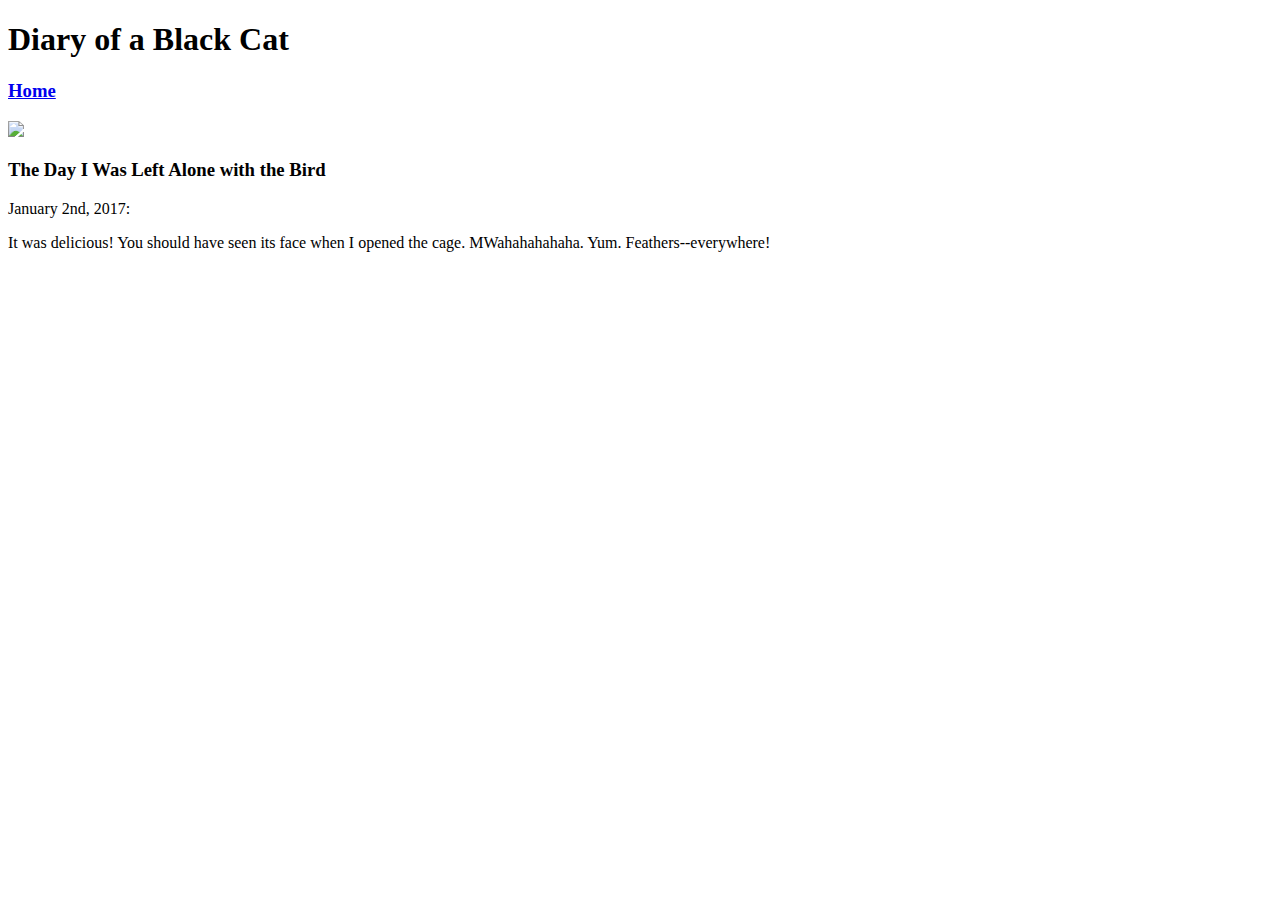
==== blog.html @ d25ad65c "Adjustments to spacing and missing tags" ====
<!DOCTYPE html>
<html>
  <head>
    <title>Junebug's Blog</title>
  </head>

  <body>
    <h1>Diary of a Black Cat</h1>
    <h3><a href="Junebug.html">Home</a></h3>
    <img src="http://cdn2-www.cattime.com/assets/uploads/2015/10/black-cat-names.jpg">
    <h3>The Day I Was Left Alone with the Bird</h3>
    <p>January 2nd, 2017:</p>
    <p>It was delicious! You should have seen its face when I opened the cage. MWahahahahaha. Yum. Feathers--everywhere!</p>
  </body>
</html>
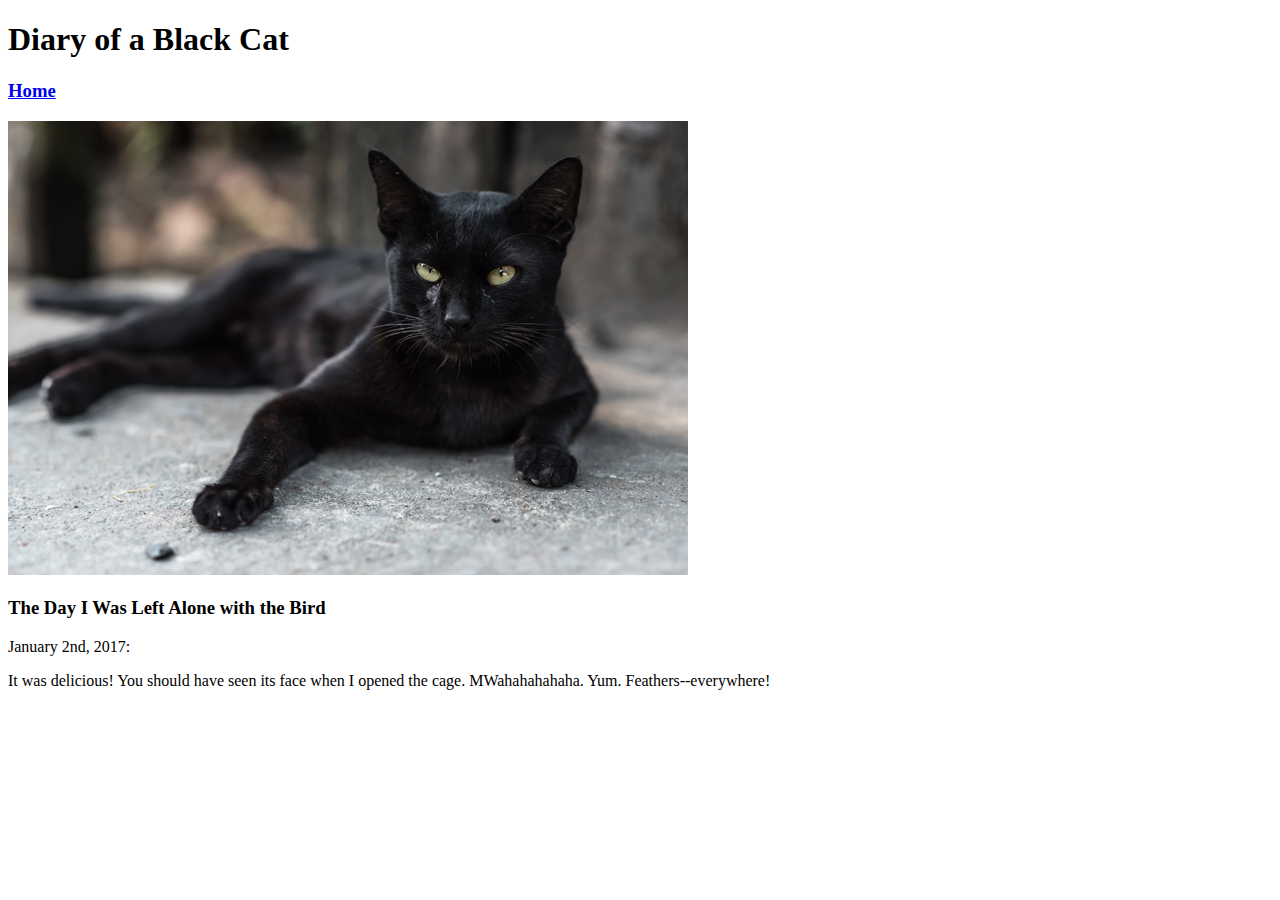
==== commit 2677332c: "added local links" ====
--- a/blog.html
+++ b/blog.html
@@ -7,7 +7,7 @@
   <body>
     <h1>Diary of a Black Cat</h1>
     <h3><a href="Junebug.html">Home</a></h3>
-    <img src="http://cdn2-www.cattime.com/assets/uploads/2015/10/black-cat-names.jpg">
+    <img src="img/blackcat2.jpg" alt="A black cat picture.">
     <h3>The Day I Was Left Alone with the Bird</h3>
     <p>January 2nd, 2017:</p>
     <p>It was delicious! You should have seen its face when I opened the cage. MWahahahahaha. Yum. Feathers--everywhere!</p>
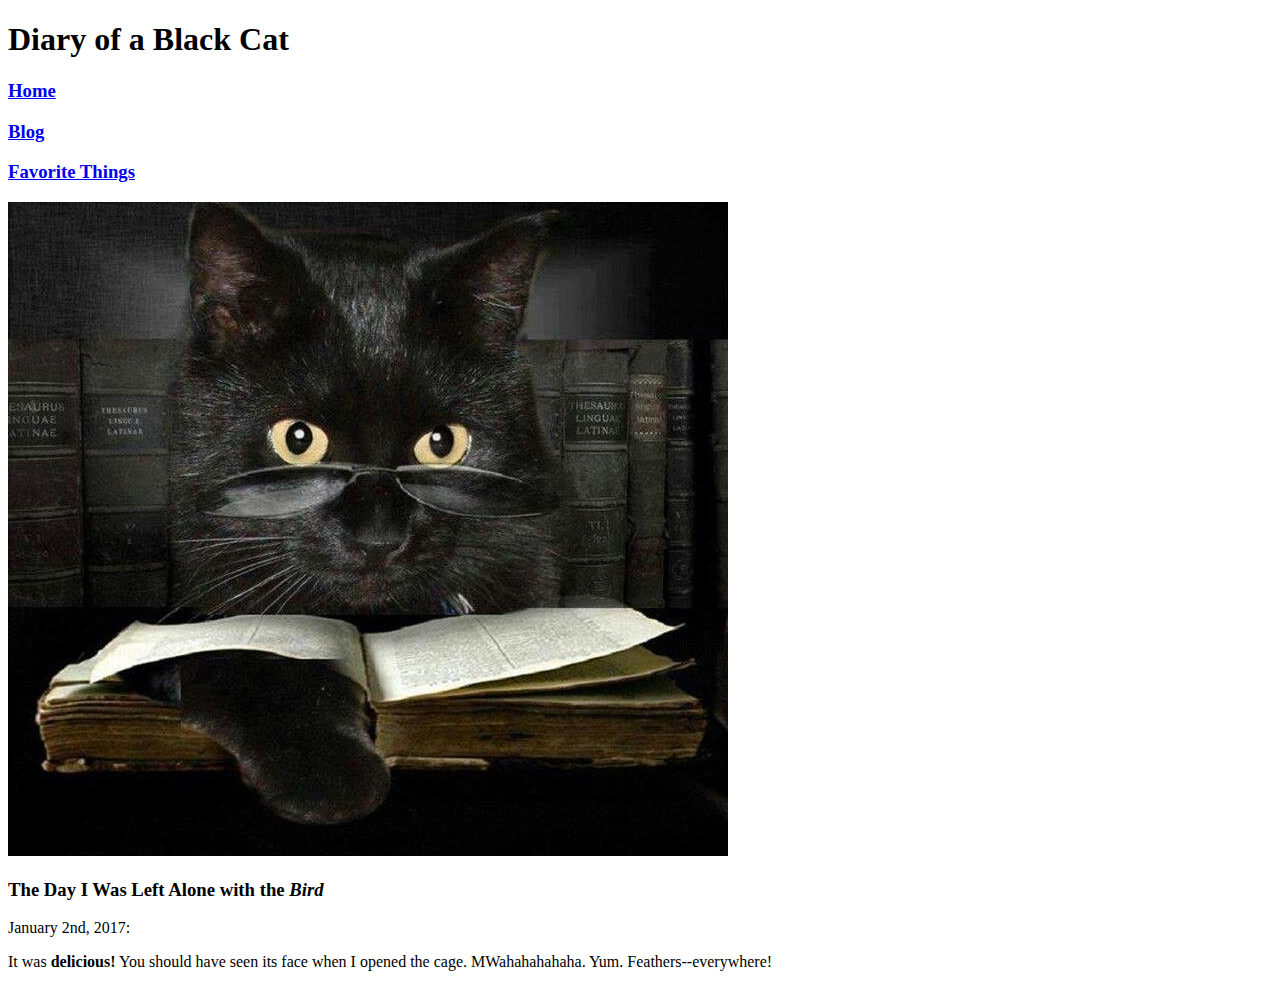
==== commit 602d92ca: "added new favorite things page and about me section" ====
--- a/blog.html
+++ b/blog.html
@@ -7,9 +7,11 @@
   <body>
     <h1>Diary of a Black Cat</h1>
     <h3><a href="Junebug.html">Home</a></h3>
-    <img src="img/blackcat2.jpg" alt="A black cat picture.">
-    <h3>The Day I Was Left Alone with the Bird</h3>
+    <h3><a href="blog.html">Blog</a></h3>
+    <h3><a href="favorite-things.html">Favorite Things</a></h3>
+    <img src="img/blackcatbook.jpg" alt="A black cat picture.">
+    <h3>The Day I Was Left Alone with the <em>Bird</em></h3>
     <p>January 2nd, 2017:</p>
-    <p>It was delicious! You should have seen its face when I opened the cage. MWahahahahaha. Yum. Feathers--everywhere!</p>
+    <p>It was <strong>delicious!</strong> You should have seen its face when I opened the cage. MWahahahahaha. Yum. Feathers--everywhere!</p>
   </body>
 </html>
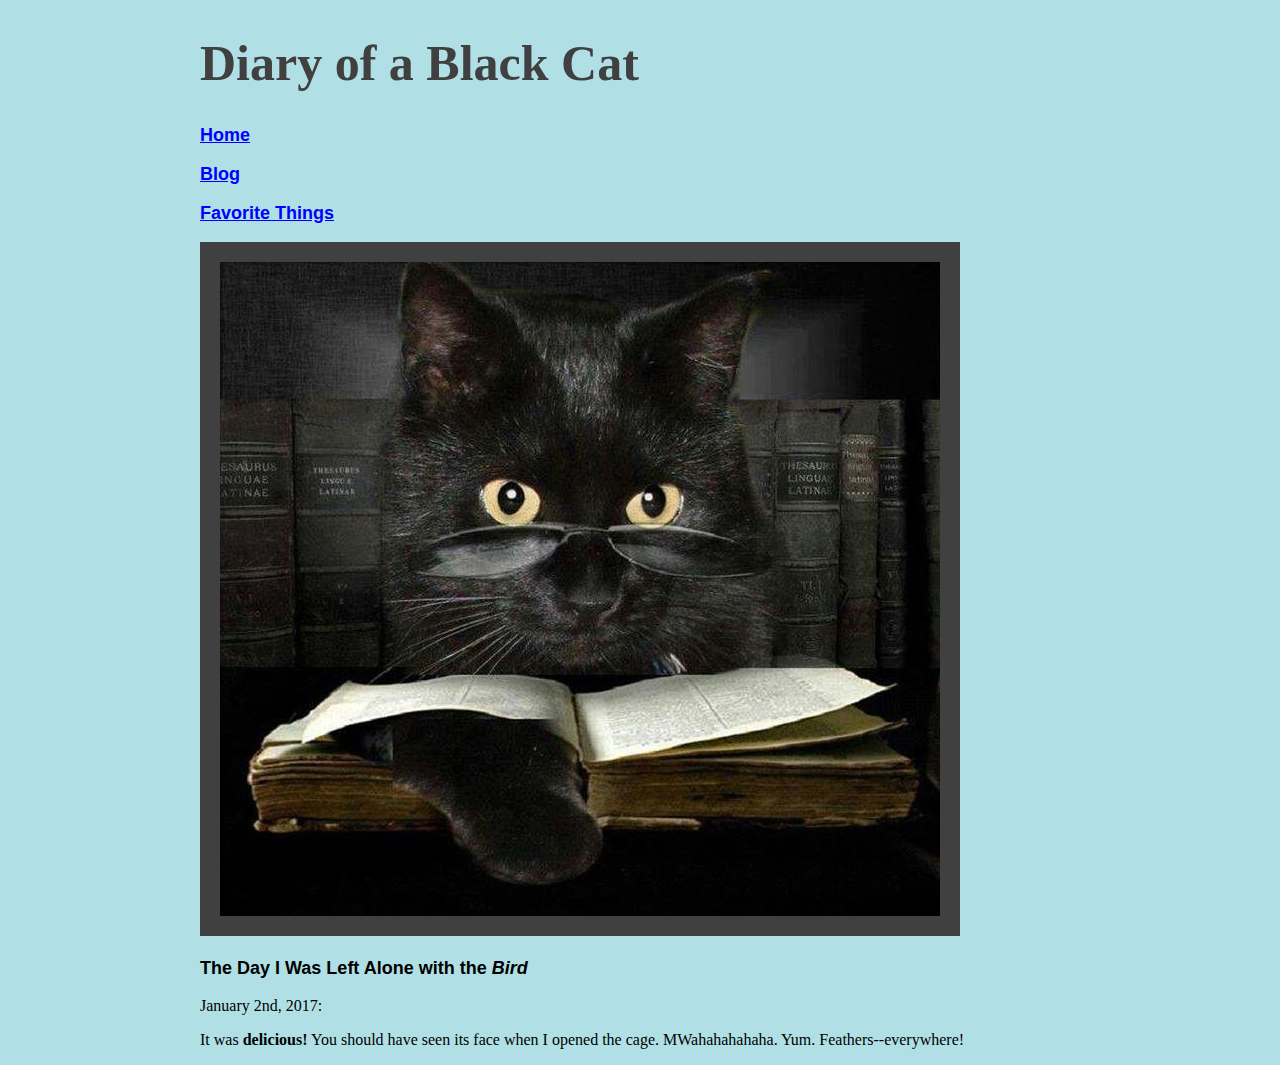
==== commit e9ba9242: "added css" ====
--- a/blog.html
+++ b/blog.html
@@ -2,14 +2,20 @@
 <html>
   <head>
     <title>Junebug's Blog</title>
+    <link rel="stylesheet" href="css.css">
   </head>
 
   <body>
     <h1>Diary of a Black Cat</h1>
+
+    <!--Sort of a Navigation-->
     <h3><a href="Junebug.html">Home</a></h3>
     <h3><a href="blog.html">Blog</a></h3>
     <h3><a href="favorite-things.html">Favorite Things</a></h3>
+    <!--End of Navigation-->
+
     <img src="img/blackcatbook.jpg" alt="A black cat picture.">
+
     <h3>The Day I Was Left Alone with the <em>Bird</em></h3>
     <p>January 2nd, 2017:</p>
     <p>It was <strong>delicious!</strong> You should have seen its face when I opened the cage. MWahahahahaha. Yum. Feathers--everywhere!</p>
--- a/css.css
+++ b/css.css
@@ -0,0 +1,23 @@
+body {
+  background-color: powderblue;
+  padding-left: 15%;
+}
+
+h1 {
+  font-family: cursive;
+  color: #404040;
+  font-size: 50px;
+}
+
+h3 {
+  font-family: Arial, sans-serif;
+  font-size: 18px;
+}
+
+img {
+  border: 20px solid;
+  border-color: #404040;
+}
+a {
+  color: blue;
+}
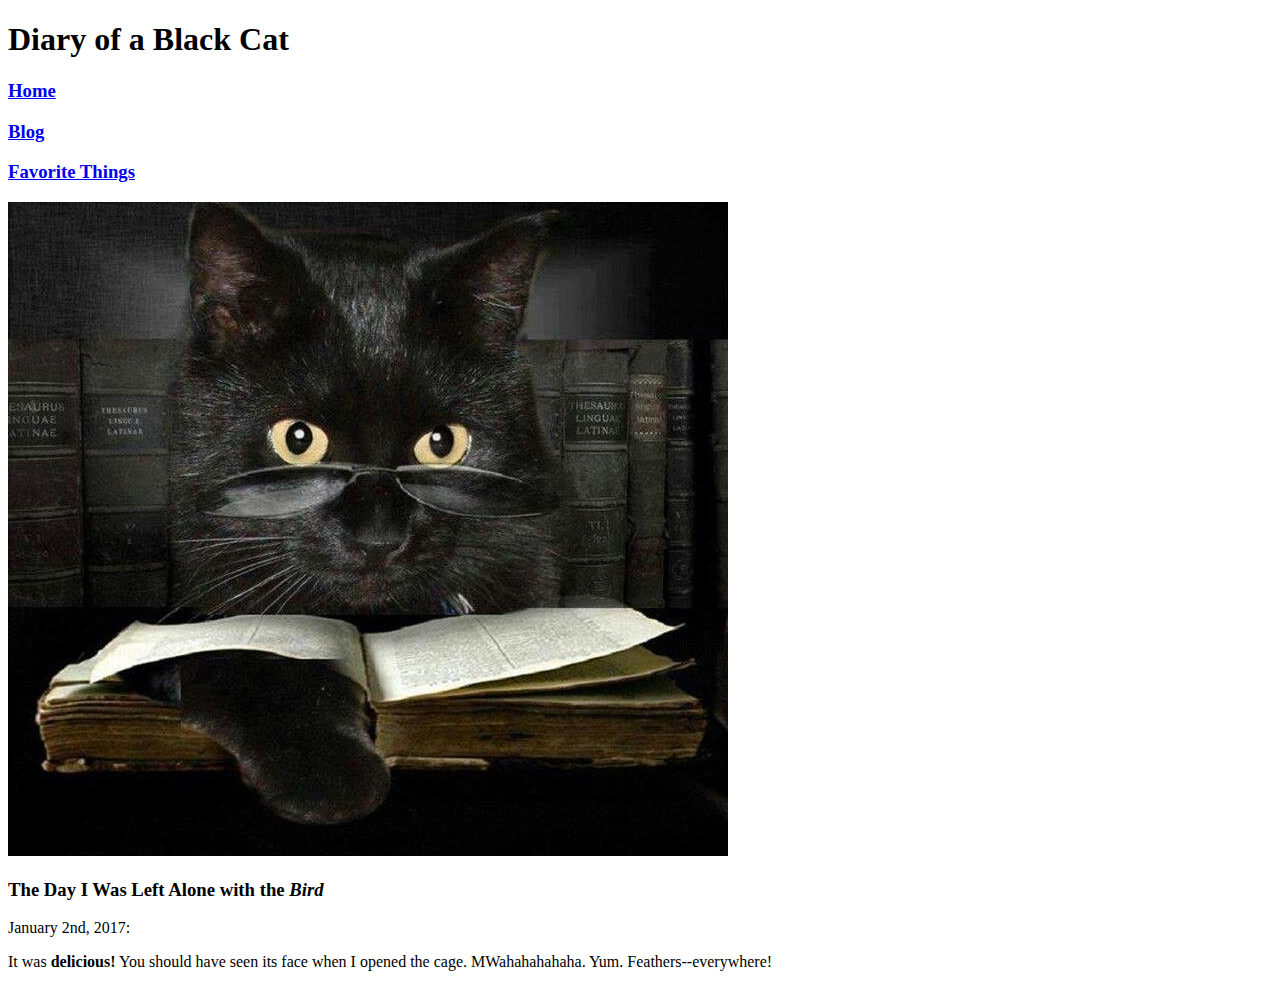
==== commit fefc7c70: "Nav changes" ====
--- a/blog.html
+++ b/blog.html
@@ -2,7 +2,7 @@
 <html>
   <head>
     <title>Junebug's Blog</title>
-    <link rel="stylesheet" href="css.css">
+    <link rel="stylesheet" href="css/styles.css">
   </head>
 
   <body>
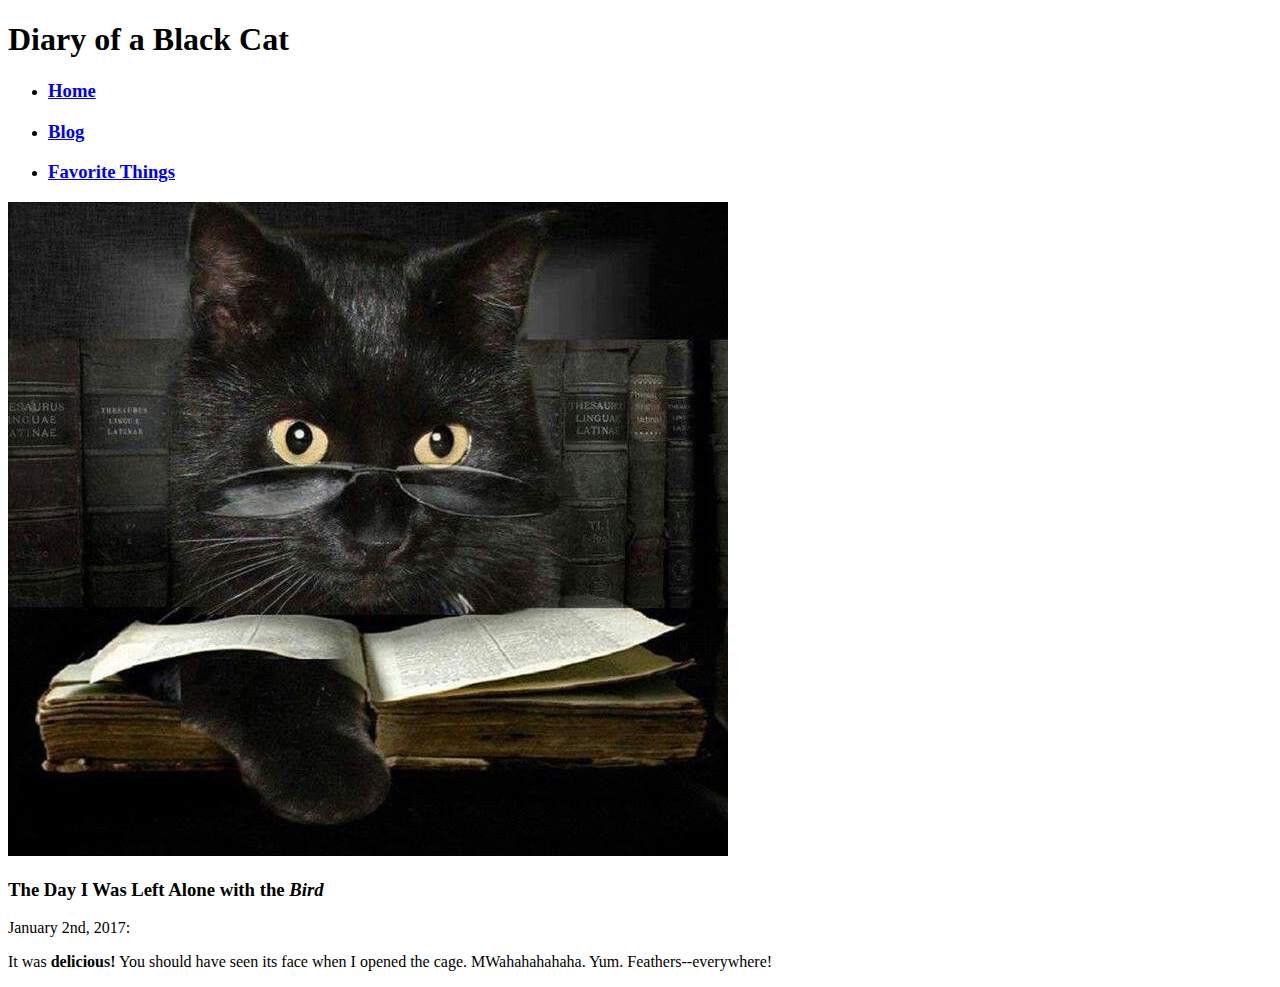
==== commit 3d5ff136: "changed nav" ====
--- a/blog.html
+++ b/blog.html
@@ -9,9 +9,11 @@
     <h1>Diary of a Black Cat</h1>
 
     <!--Sort of a Navigation-->
-    <h3><a href="Junebug.html">Home</a></h3>
-    <h3><a href="blog.html">Blog</a></h3>
-    <h3><a href="favorite-things.html">Favorite Things</a></h3>
+    <ul class="nav">
+      <li class="navlist"><h3><a href="Junebug.html"> Home  </a></h3></li>
+      <li class="navlist"><h3><a href="blog.html"> Blog  </a></h3></li>
+      <li class="navlist"><h3><a href="favorite-things.html"> Favorite Things </a></h3></li>
+    </ul>
     <!--End of Navigation-->
 
     <img src="img/blackcatbook.jpg" alt="A black cat picture.">
